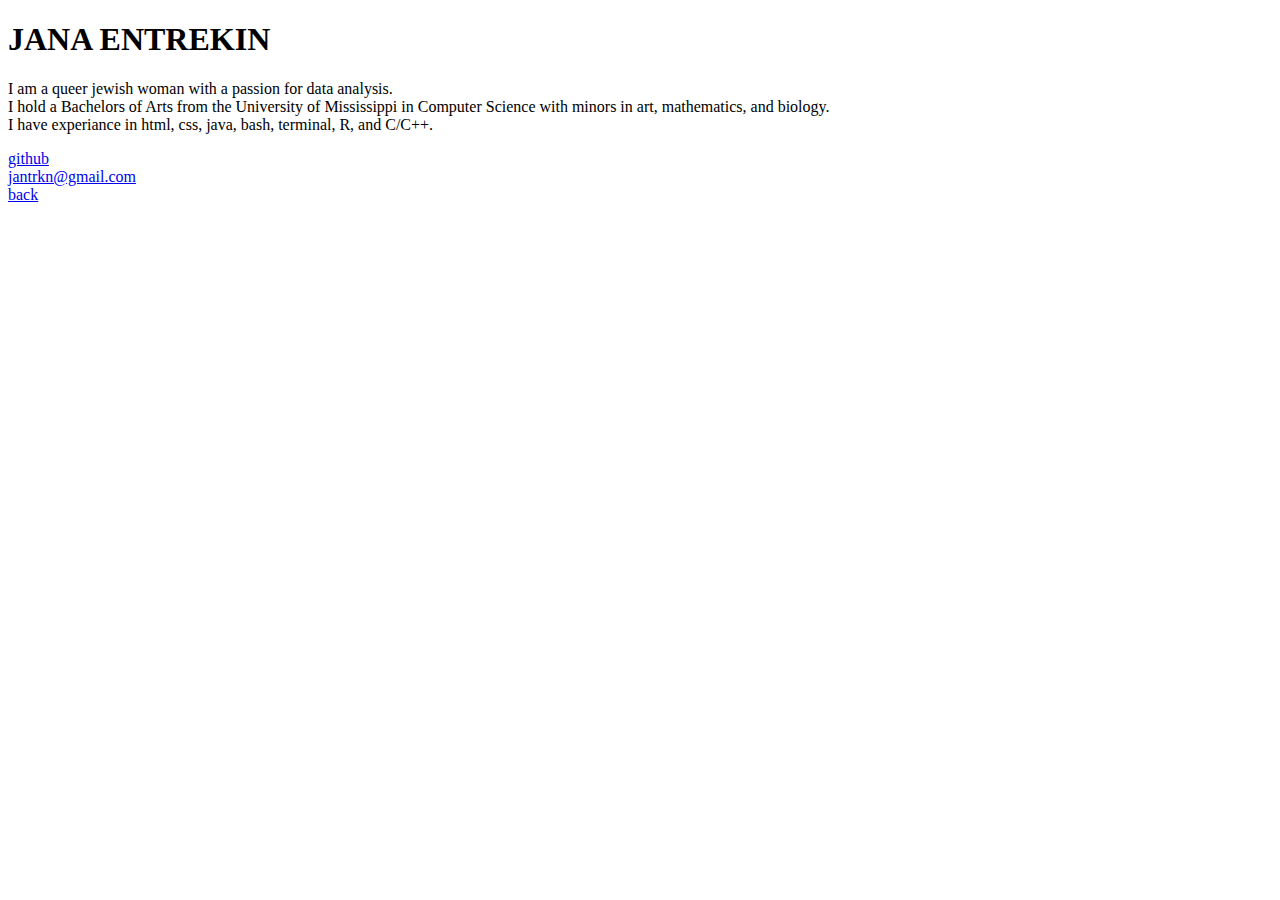
==== aboutme.html @ 630aa95d "Create aboutme.html" ====
<!DOCTYPE html>
<html>
<head>
    <meta charset="utf-8">
    <meta name="viewport" content="width=device-width, initial-scale=1">
    <title>Jana Entrekin</title>
    <!-- <link rel="stylesheet" href="stylesheet/main.css">    -->
</head>

<body>
<h1>JANA ENTREKIN</h1>
<p>
    I am a queer jewish woman with a passion for data analysis. <br />
    I hold a Bachelors of Arts from the University of Mississippi in Computer
    Science with minors in art, mathematics, and biology. <br />
    I have experiance in html, css, java, bash, terminal, R, and C/C++.
</p>
<a href="https://github.com/jantrkn" target ="_blank">github</a> <br />
<a href="mailto:jantrkn@gmail.com">jantrkn@gmail.com</a> <br />
<a href ="index.html">back</a>
</body>

</html>
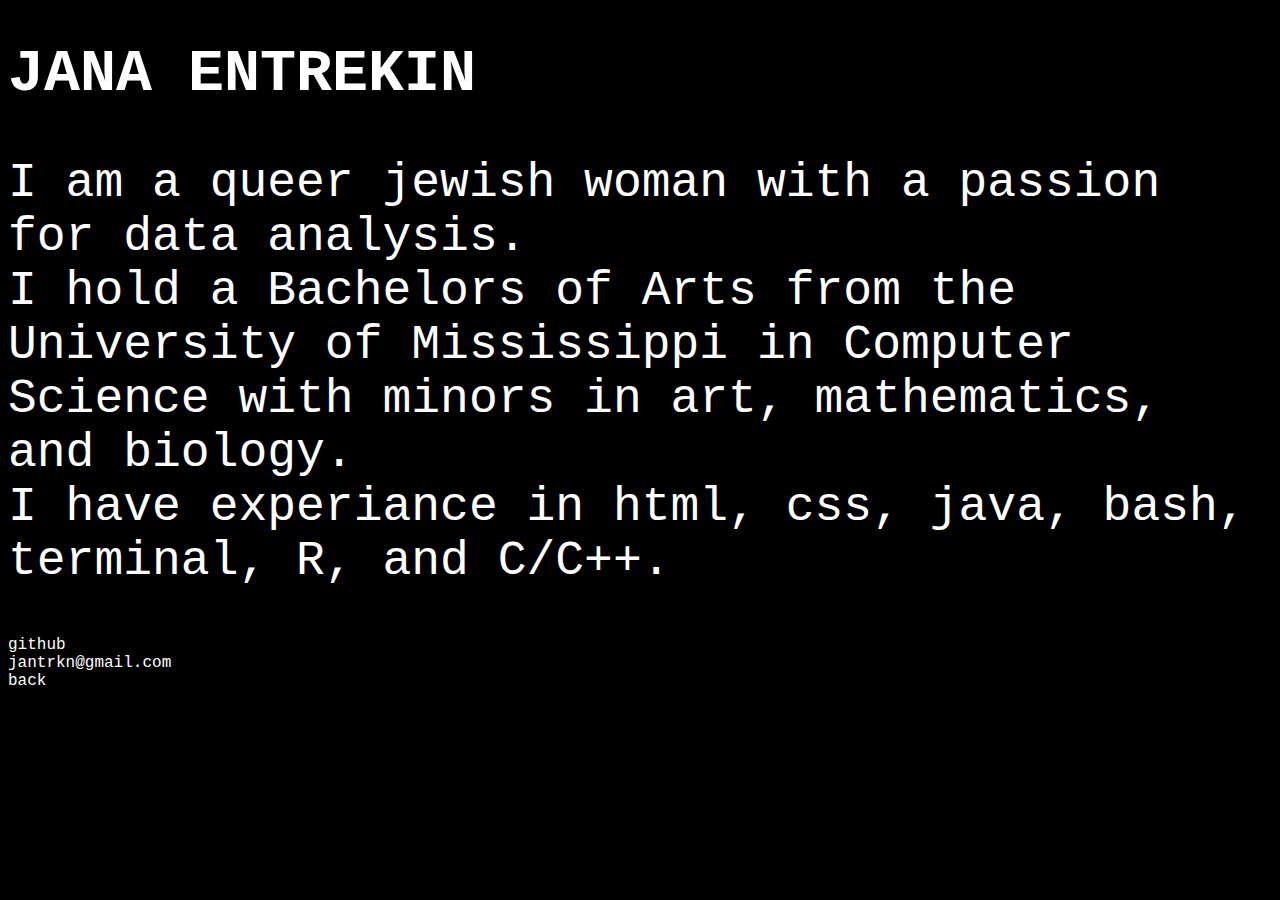
==== commit b2947777: "Update aboutme.html" ====
--- a/aboutme.html
+++ b/aboutme.html
@@ -4,7 +4,7 @@
     <meta charset="utf-8">
     <meta name="viewport" content="width=device-width, initial-scale=1">
     <title>Jana Entrekin</title>
-    <!-- <link rel="stylesheet" href="stylesheet/main.css">    -->
+    <link rel="stylesheet" href="stylesheet/main.css">   
 </head>
 
 <body>
--- a/stylesheet/main.css
+++ b/stylesheet/main.css
@@ -0,0 +1,53 @@
+/* positioning */
+.wrapper{
+    display: grid;
+    grid-template-columns: 70% 30%;
+    grid-template-rows: 40% 60%;
+}
+.name{
+    grid-column: 1;
+    grid-row: 1;
+}
+.list{
+    grid-column: 1;
+    grid-row: 2;
+}
+.side{
+    grid-column: 2;
+    grid-row: 1;
+    text-decoration: none;
+    text-align: right;
+    list-style: none;
+}
+
+/* style */
+body{
+    font-family: "Courier New", Courier, monospace;
+    background-color: black;
+    color: white; 
+    list-style: none;
+}
+a{
+    text-decoration: none;
+    color: inherit;
+}
+h1{
+    font-size: 60px;
+}
+p{
+    font-size: 48px;
+}
+
+/* interaction */
+.name:hover{
+    color: greenyellow;
+}
+.list1:hover{
+    color: greenyellow;
+}
+.list2:hover{
+    color: greenyellow;
+}
+.list3:hover{
+    color: greenyellow;
+}